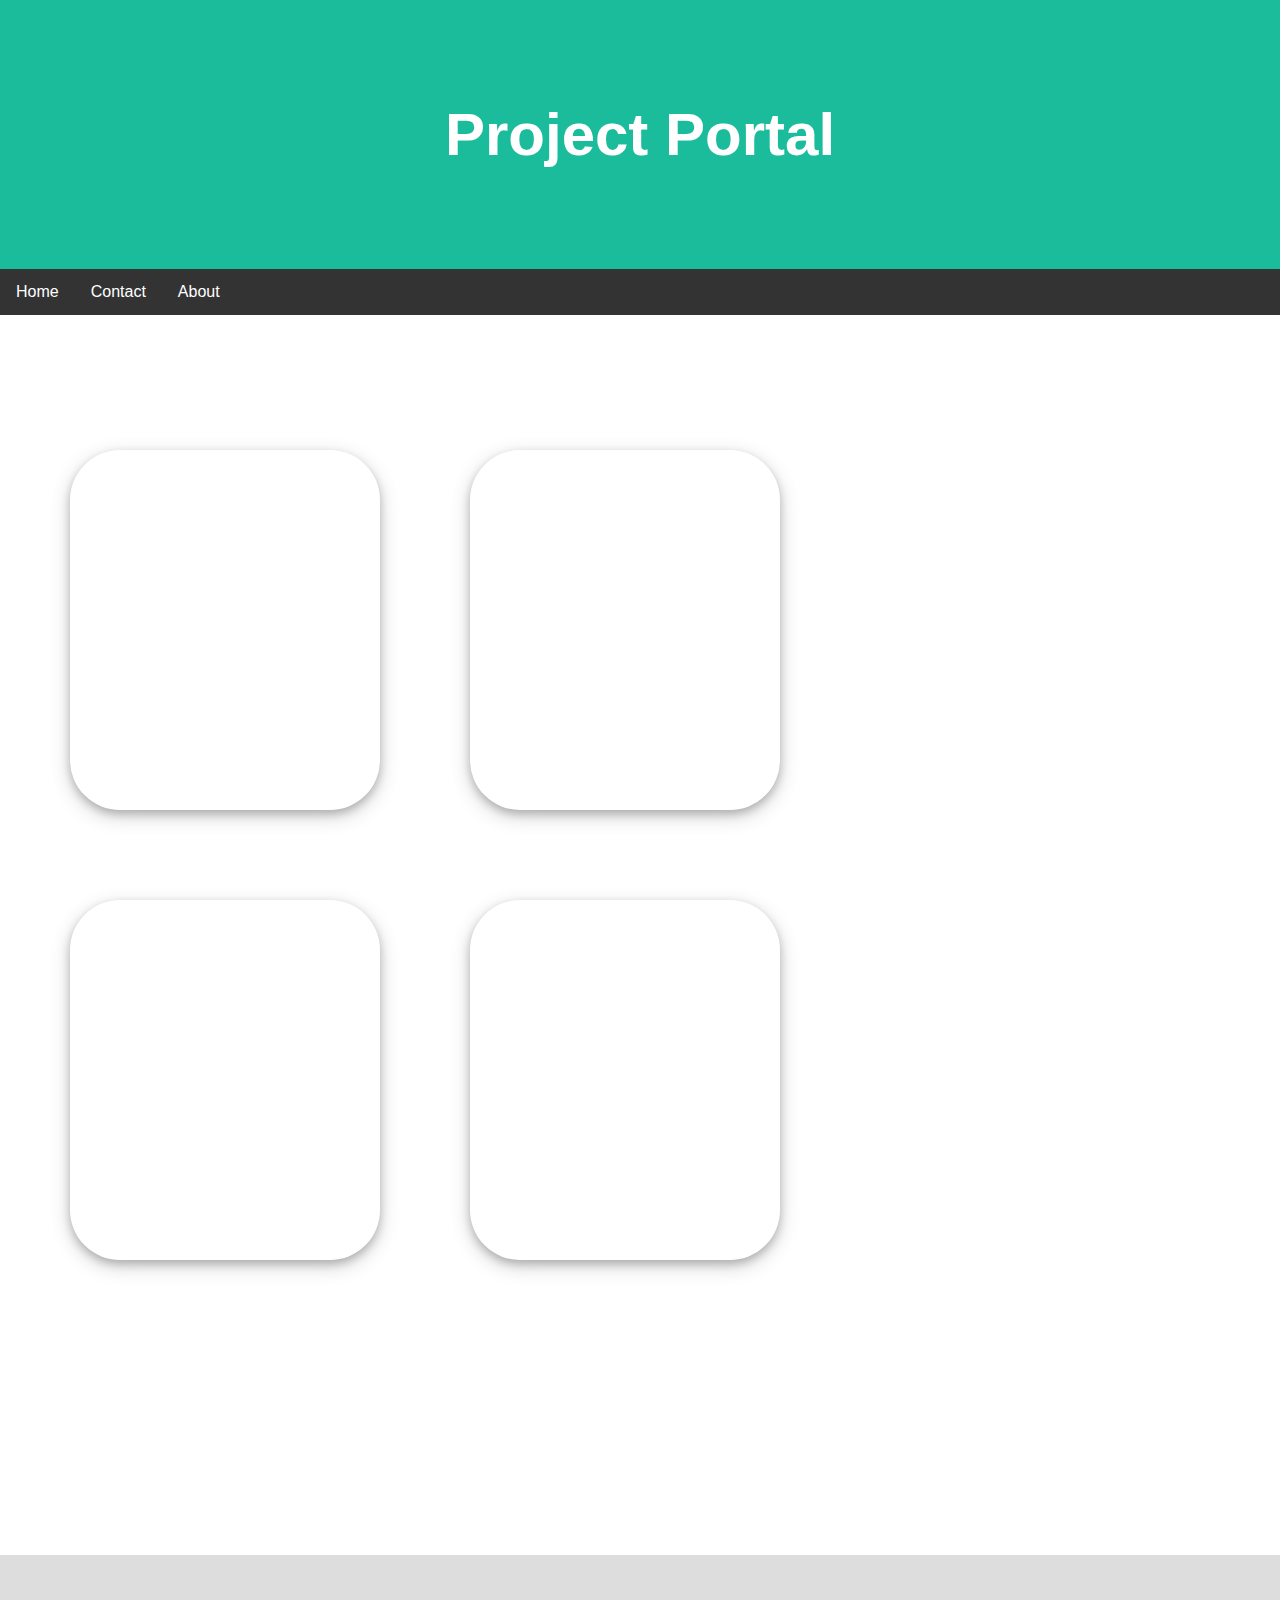
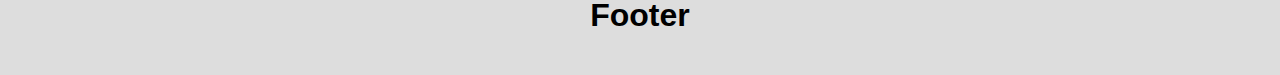
==== index.html @ 0cbbddec "updated extensions on gitpod" ====
<!DOCTYPE html>
<html lang="en">
<head>
<title>Ted</title>
<meta charset="UTF-8">
<meta name="viewport" content="width=device-width, initial-scale=1">
    <link rel="stylesheet" type="text/css" href="tedpagestyle.css" media="screen"/>
</head>
<body>

<div class="header">
  <h1>Project Portal</h1>
  </div>

<ul>


<li><a href="default.asp">Home</a></li>


<li><a href="contact.asp">Contact</a></li>


<li><a href="about.asp">About</a></li>

</ul>

<div class="#jenkins">
  <a href="jenkins.internal" id="jenkins"></a>
</div>

<div class="#grafana">
    <a href="home.com" id="grafana"></a>
</div>

<div class="#confluence">
  <a href="home.com" id="confluence"></a>
</div>
<div class="content">
</div>

<div class="#nagios">
  <a href="home.com" id="nagios"></a>
</div>

<div class="#garcia">
  <a href="home.com" id="garcia"></a>
</div>

<div class="#dice">
  <a href="home.com" id="dice"></a>
</div>

<div class="footer">
  <h1>Footer</h1>
</div>

</body>
</html>
---- tedpagestyle.css ----
/* Style for the body */
body {
  font-family: Arial;
  margin: 0;
}

/* Header and possible logo */
.header {
  padding: 60px;
  text-align: center;
  background: #1abc9c;
  color: white;
  font-size: 30px;
}
ul {
  list-style-type: none;
  margin: 0;
  padding: 0;

    overflow:
hidden;
  background-color: #333;
}

li {

float: left;
}

li a {
  display: block;

color: white;
  text-align: center;

padding: 14px 16px;
  text-decoration: none;
}


/* Change the link color to #111 (black) on hover */
li a:hover {
  background-color:
#111;
}


/* Page Content */
.content {padding:20px;}

#jenkins {
  background-image: url(https://cdn.discordapp.com/attachments/736718702015152219/776531768508547082/9k.png);
  display: block;
  margin: 0 auto;
  text-indent: -9999px;
  width: 981px;
  height: 180px;
  background-repeat: no-repeat;
  background-position: 65% 20%;
  background-size: 250px;
  width: 300px;
  height: 350px;
  box-shadow: 0 4px 8px 0 rgba(0, 0, 0, 0.2), 0 6px 20px 0 rgba(0, 0, 0, 0.19);
  border-radius: 50px;
  padding: 5px;
  position: absolute;
  top:450px;
  right: 1300px;

}

#grafana {
  background-image: url(images/grafana.png);
  display: block;
  margin: 0 auto;
  text-indent: -9999px;
  width: 981px;
  height: 180px;
  background-repeat: no-repeat;
  background-position: 50% 20%;
  background-size: 150px;
  width: 300px;
  height: 350px;
  box-shadow: 0 4px 8px 0 rgba(0, 0, 0, 0.2), 0 6px 20px 0 rgba(0, 0, 0, 0.19);
  border-radius: 50px;
  padding: 5px;
  position: absolute;
  top:450px;
  right: 900px;
}

#confluence{
  background-image: url(https://it.megocollector.com/wp-content/uploads/2014/03/confluence_logo.png);
  display: block;
  margin: 0 auto;
  text-indent: -9999px;
  width: 981px;
  height: 180px;
  background-repeat: no-repeat;
  background-position: 50% 20%;
  background-size: 150px;
  width: 300px;
  height: 350px;
  box-shadow: 0 4px 8px 0 rgba(0, 0, 0, 0.2), 0 6px 20px 0 rgba(0, 0, 0, 0.19);
  border-radius: 50px;
  padding: 5px;
  position: absolute;
  top: 450px;
  right: 500px;
}

#nagios{
  background-image: url(https://cdn.discordapp.com/attachments/736718702015152219/776615382752296983/nagios-circle-logo.png);
  display: block;
  margin: 0 auto;
  text-indent: -9999px;
  width: 981px;
  height: 180px;
  background-repeat: no-repeat;
  background-position: 50% 20%;
  background-size: 150px;
  width: 300px;
  height: 350px;
  box-shadow: 0 4px 8px 0 rgba(0, 0, 0, 0.2), 0 6px 20px 0 rgba(0, 0, 0, 0.19);
  border-radius: 50px;
  padding: 5px;
  position: absolute;
  top: 900px;
  right: 1300px;
}

#garcia{
  background-image: url(https://cdn.discordapp.com/attachments/736718702015152219/776614475251712080/basketball-stock.jpg);
  display: block;
  margin: 0 auto;
  text-indent: -9999px;
  width: 981px;
  height: 180px;
  background-repeat: no-repeat;
  background-position: 50% 10%;
  background-size: 250px;
  width: 300px;
  height: 350px;
  box-shadow: 0 4px 8px 0 rgba(0, 0, 0, 0.2), 0 6px 20px 0 rgba(0, 0, 0, 0.19);
  border-radius: 50px;
  padding: 5px;
  position: absolute;
  top: 900px;
  right: 900px;
}

#dice{
  background-image: url(https://cdn.discordapp.com/attachments/736718702015152219/776532718792081428/1019-STUDIOS-DND-PRODUCTIONS.png);
  display: block;
  margin: 0 auto;
  text-indent: -9999px;
  width: 981px;
  height: 180px;
  background-repeat: no-repeat;
  background-position: 50% 10%;
  background-size: 250px;
  width: 300px;
  height: 350px;
  box-shadow: 0 4px 8px 0 rgba(0, 0, 0, 0.2), 0 6px 20px 0 rgba(0, 0, 0, 0.19);
  border-radius: 50px;
  padding: 5px;
  position: absolute;
  top: 900px;
  right: 500px;
}



/* Footer */
.footer {
  padding: 20px;

  text-align: center;
  background: #ddd;
  margin-top: 1200px;
}
   }
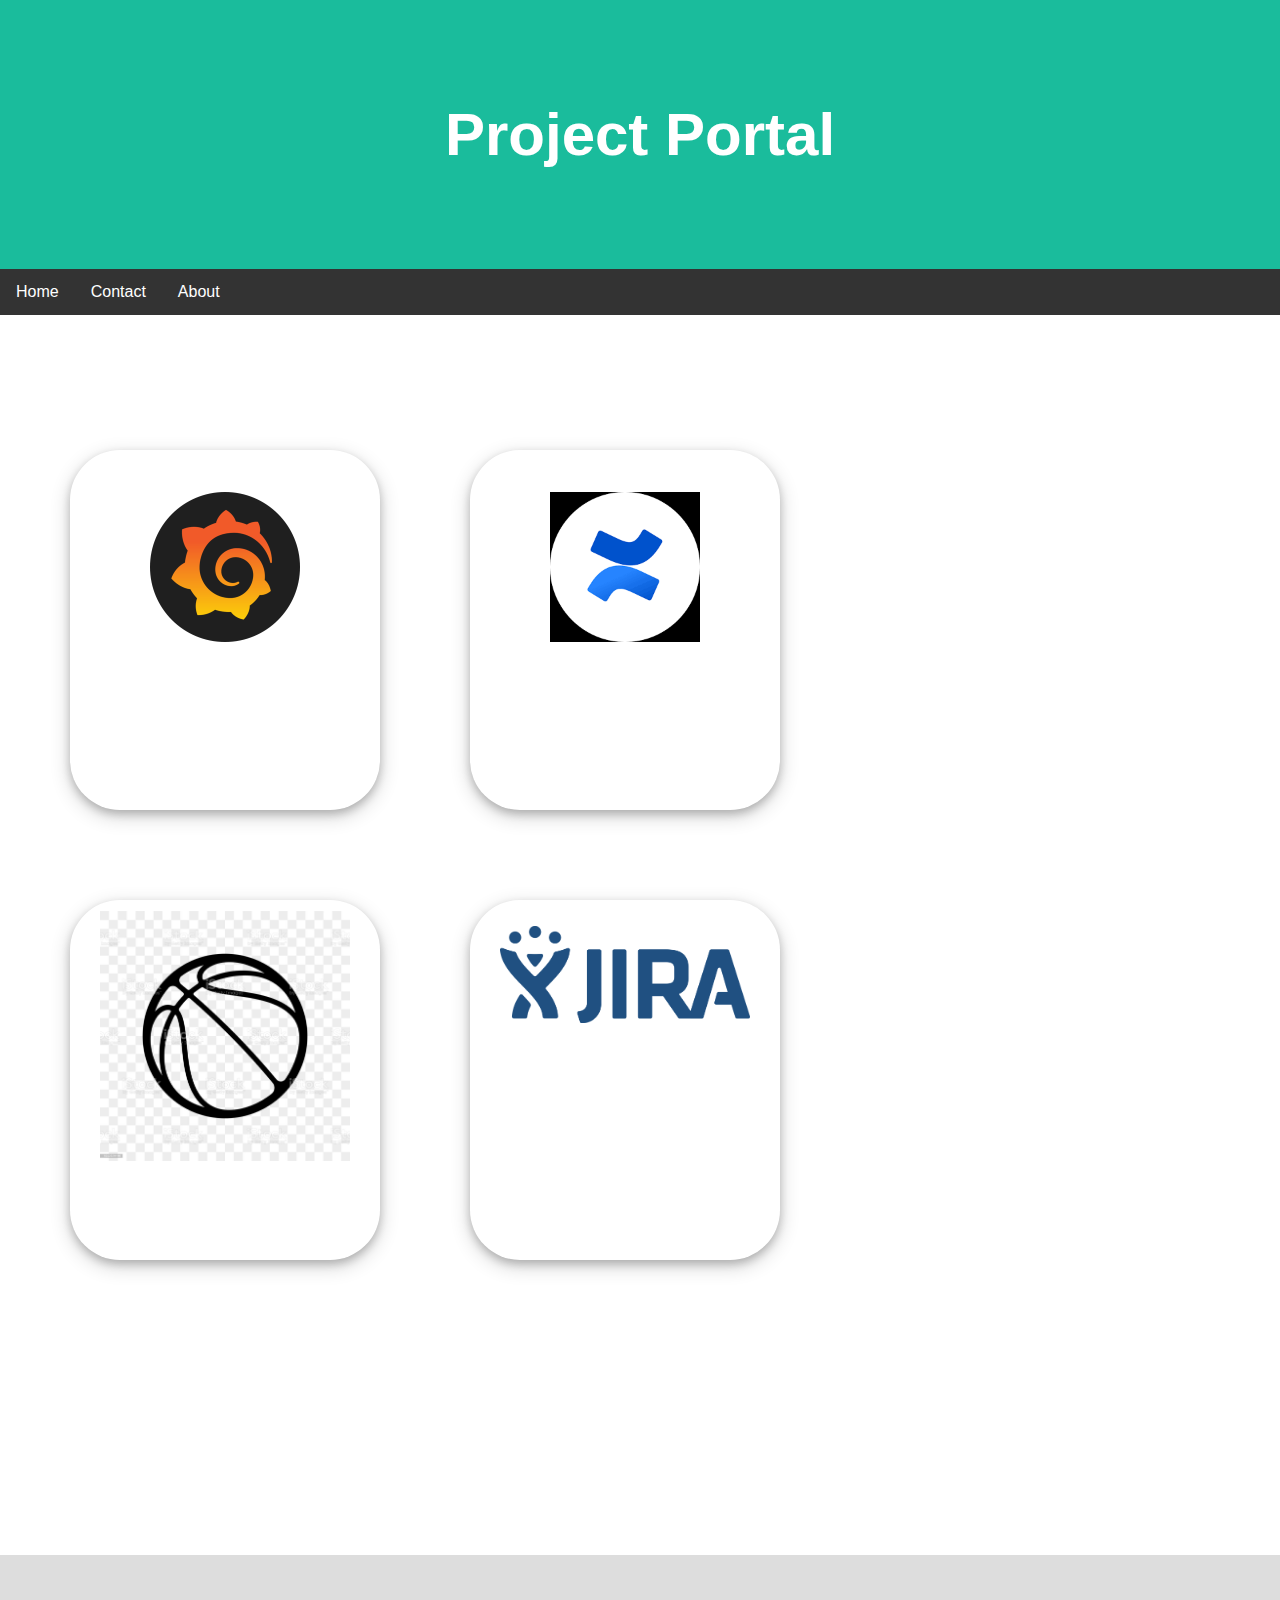
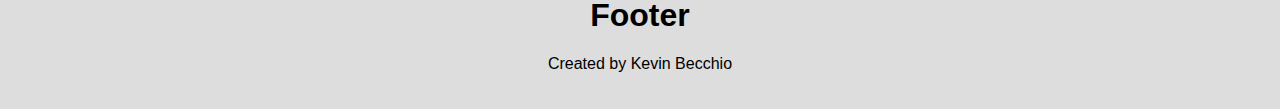
==== commit 70b98c44: "updated pictures, kevin fixed css" ====
--- a/index.html
+++ b/index.html
@@ -1,10 +1,14 @@
 <!DOCTYPE html>
 <html lang="en">
 <head>
-<title>Ted</title>
+<title>Project Portal</title>
 <meta charset="UTF-8">
 <meta name="viewport" content="width=device-width, initial-scale=1">
-    <link rel="stylesheet" type="text/css" href="tedpagestyle.css" media="screen"/>
+    <link rel="stylesheet" type="text/css" href="css/style.css" media="screen"/>
+    <meta name="viewport" content="width=device-width, initial-scale=1.0">
+    <meta name="viewport" content="width=device-width,initial-scale=1,maximum-scale=1,user-scalable=no">
+    <meta http-equiv="X-UA-Compatible" content="IE=edge,chrome=1">
+    <meta name="HandheldFriendly" content="true">
 </head>
 <body>
 
@@ -41,18 +45,19 @@
 
 <div class="#nagios">
   <a href="home.com" id="nagios"></a>
+ </div>
+
+<div class="#check-ball">
+  <a href="home.com" id="check-ball"></a>
 </div>
 
-<div class="#garcia">
-  <a href="home.com" id="garcia"></a>
-</div>
-
-<div class="#dice">
-  <a href="home.com" id="dice"></a>
+<div class="#jira">
+  <a href="home.com" id="jira"></a>
 </div>
 
 <div class="footer">
   <h1>Footer</h1>
+  <p>Created by Kevin Becchio </p>
 </div>
 
 </body>
--- a/css/style.css
+++ b/css/style.css
@@ -0,0 +1,171 @@
+
+/* Style for the body */
+body {
+  font-family: Arial;
+  margin: 0;
+}
+
+/* Header and possible logo */
+.header {
+  padding: 60px;
+  text-align: center;
+  background: #1abc9c;
+  color: white;
+  font-size: 30px;
+}
+ul {
+  list-style-type: none;
+  margin: 0;
+  padding: 0;
+
+    overflow:
+hidden;
+  background-color: #333;
+}
+
+li {
+
+float: left;
+}
+
+li a {
+  display: block;
+
+color: white;
+  text-align: center;
+
+padding: 14px 16px;
+  text-decoration: none;
+}
+
+
+/* Change the link color to #111 (black) on hover */
+li a:hover {
+  background-color:
+#111;
+}
+
+
+/* Page Content */
+.content {padding:20px;}
+
+#jenkins {
+  background-image: url('../images/jenkins.png');
+  display: block;
+  margin: 0 auto;
+  text-indent: -9999px;
+  background-repeat: no-repeat;
+  background-position: 65% 20%;
+  background-size: 250px;
+  width: 300px;
+  height: 350px;
+  box-shadow: 0 4px 8px 0 rgba(0, 0, 0, 0.2), 0 6px 20px 0 rgba(0, 0, 0, 0.19);
+  border-radius: 50px;
+  padding: 5px;
+  position: absolute;
+  top:450px;
+  right: 1300px;
+
+}
+
+#grafana{
+  background-image: url('../images/grafana.png');
+  display: block;
+  margin: 0 auto;
+  text-indent: -9999px;
+  background-repeat: no-repeat;
+  background-position: 50% 20%;
+  background-size: 150px;
+  width: 300px;
+  height: 350px;
+  box-shadow: 0 4px 8px 0 rgba(0, 0, 0, 0.2), 0 6px 20px 0 rgba(0, 0, 0, 0.19);
+  border-radius: 50px;
+  padding: 5px;
+  position: absolute;
+  top: 450px;
+  right: 900px;
+}
+
+#confluence{
+  background-image: url('../images/confluence.png');
+  display: block;
+  margin: 0 auto;
+  text-indent: -9999px;
+  background-repeat: no-repeat;
+  background-position: 50% 20%;
+  background-size: 150px;
+  width: 300px;
+  height: 350px;
+  box-shadow: 0 4px 8px 0 rgba(0, 0, 0, 0.2), 0 6px 20px 0 rgba(0, 0, 0, 0.19);
+  border-radius: 50px;
+  padding: 5px;
+  position: absolute;
+  top: 450px;
+  right: 500px;
+}
+
+#nagios{
+  background-image: url('../images/nagioslogo.png');
+  display: block;
+  margin: 0 auto;
+  text-indent: -9999px;
+  background-repeat: no-repeat;
+  background-position: 50% 20%;
+  background-size: 150px;
+  width: 300px;
+  height: 350px;
+  box-shadow: 0 4px 8px 0 rgba(0, 0, 0, 0.2), 0 6px 20px 0 rgba(0, 0, 0, 0.19);
+  border-radius: 50px;
+  padding: 5px;
+  position: absolute;
+  top: 900px;
+  right: 1300px;
+}
+
+#check-ball{
+  background-image: url('../images/basketball-stock.jpg');
+  display: block;
+  margin: 0 auto;
+  text-indent: -9999px;;
+  background-repeat: no-repeat;
+  background-position: 50% 10%;
+  background-size: 250px;
+  width: 300px;
+  height: 350px;
+  box-shadow: 0 4px 8px 0 rgba(0, 0, 0, 0.2), 0 6px 20px 0 rgba(0, 0, 0, 0.19);
+  border-radius: 50px;
+  padding: 5px;
+  position: absolute;
+  top: 900px;
+  right: 900px;
+}
+
+#jira{
+  background-image: url('../images/jira_logo.png');
+  display: block;
+  margin: 0 auto;
+  text-indent: -9999px;
+  background-repeat: no-repeat;
+  background-position: 50% 10%;
+  background-size: 250px;
+  width: 300px;
+  height: 350px;
+  box-shadow: 0 4px 8px 0 rgba(0, 0, 0, 0.2), 0 6px 20px 0 rgba(0, 0, 0, 0.19);
+  border-radius: 50px;
+  padding: 5px;
+  position: absolute;
+  top: 900px;
+  right: 500px;
+}
+
+
+
+/* Footer */
+.footer {
+  padding: 20px;
+
+  text-align: center;
+  background: #ddd;
+  margin-top: 1200px;
+}
+}
